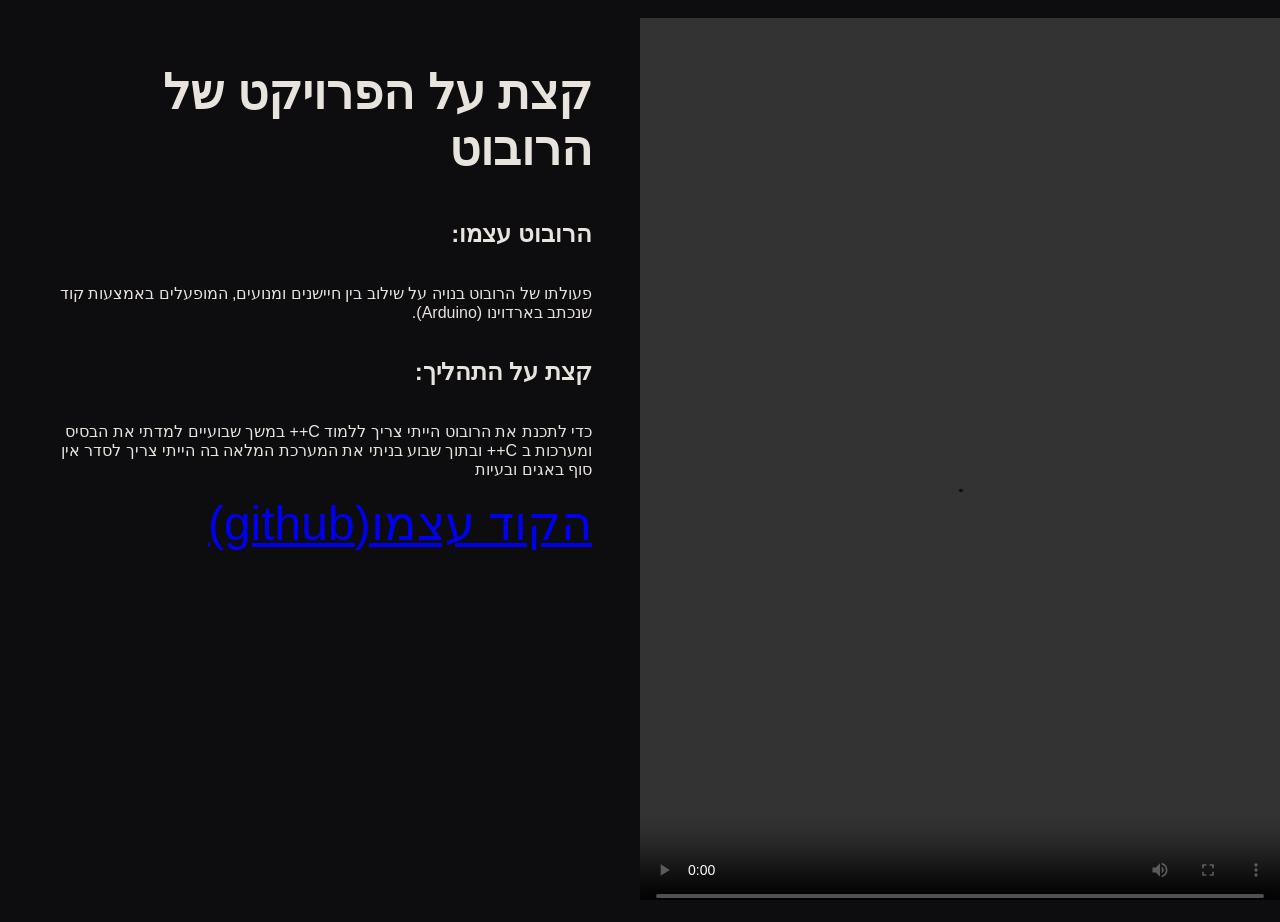
==== ProjectsList/Robot/index.html @ e1ac8319 "Add files via upload" ====
<!doctype html>
<html lang="he" dir="rtl">
  <head>
    <meta charset="UTF-8" />
    <meta name="viewport" content="width=device-width, initial-scale=1.0" />
    <title>Robot project</title>
    <link rel="stylesheet" href="style.css" />
  </head>
  <body>
    <div class="parentEl">
      <div class="Vid">
        <br />
        <video controls class="vid">
          <source src="../../Images/robotVideo.mp4" type="video/mp4" />
          <source />
        </video>
      </div>
      <div class="desc">
        <h1 class="h1">קצת על הפרויקט של הרובוט</h1>
        <h2>הרובוט עצמו:</h2>
        <p>
          פעולתו של הרובוט בנויה על שילוב בין חיישנים ומנועים, המופעלים באמצעות
          קוד שנכתב בארדוינו (Arduino).
        </p>
        <h2>קצת על התהליך:</h2>
        <p>
          כדי לתכנת את הרובוט הייתי צריך ללמוד C++ במשך שבועיים למדתי את הבסיס
          ומערכות ב C++ ובתוך שבוע בניתי את המערכת המלאה בה הייתי צריך לסדר אין
          סוף באגים ובעיות
        </p>
        <a href="https://github.com/orhamer/Arduino" target="_blank" id="link"
          >הקוד עצמו(github)
        </a>
      </div>
    </div>
  </body>
</html>
---- ProjectsList/Robot/style.css ----
:root {
  --ink: #0d0d0f;
  --text: #e8e4dd;
}

html,
body {
  margin: 0;
  padding: 0;
  width: 100%;
  height: 100%;
  background: var(--ink);
  color: var(--text);
  font-family: Arial, Helvetica, sans-serif;
  overflow: hidden;
}

.parentEl {
  display: flex;
  width: 100vw;
  height: 100vh;
}

.parentEl .vid {
  width: 50vw;
  height: 100vh;
  object-fit: cover;
}

.parentEl .desc {
  width: 50vw;
  height: 100vh;
  padding: 4rem 3rem;
  box-sizing: border-box;
  overflow-y: auto;

  display: flex;
  flex-direction: column;
  justify-content: flex-start;
  text-align: right;
}

.parentEl .desc .h1 {
  margin: 0 0 1.5rem 0;
  font-size: 3rem;
  color: var(--text);
  font-weight: bold;
}
#link {
  font-size: 3em;
}
#link:hover {
  opacity: 0.8;
  transform: scale(0.99);
}
#link:active {
  transform: rotate();
}

/*mobile stuff */
@media (max-width: 768px) {
  html,
  body {
    overflow: auto;
  }

  .parentEl {
    flex-direction: column;
    height: auto;
  }

  .parentEl .vid {
    width: 100vw;
    height: 50vh;
  }

  .parentEl .desc {
    width: 100vw;
    height: auto;
    overflow-y: visible;
    padding: 2rem;
    text-align: center;
  }
}
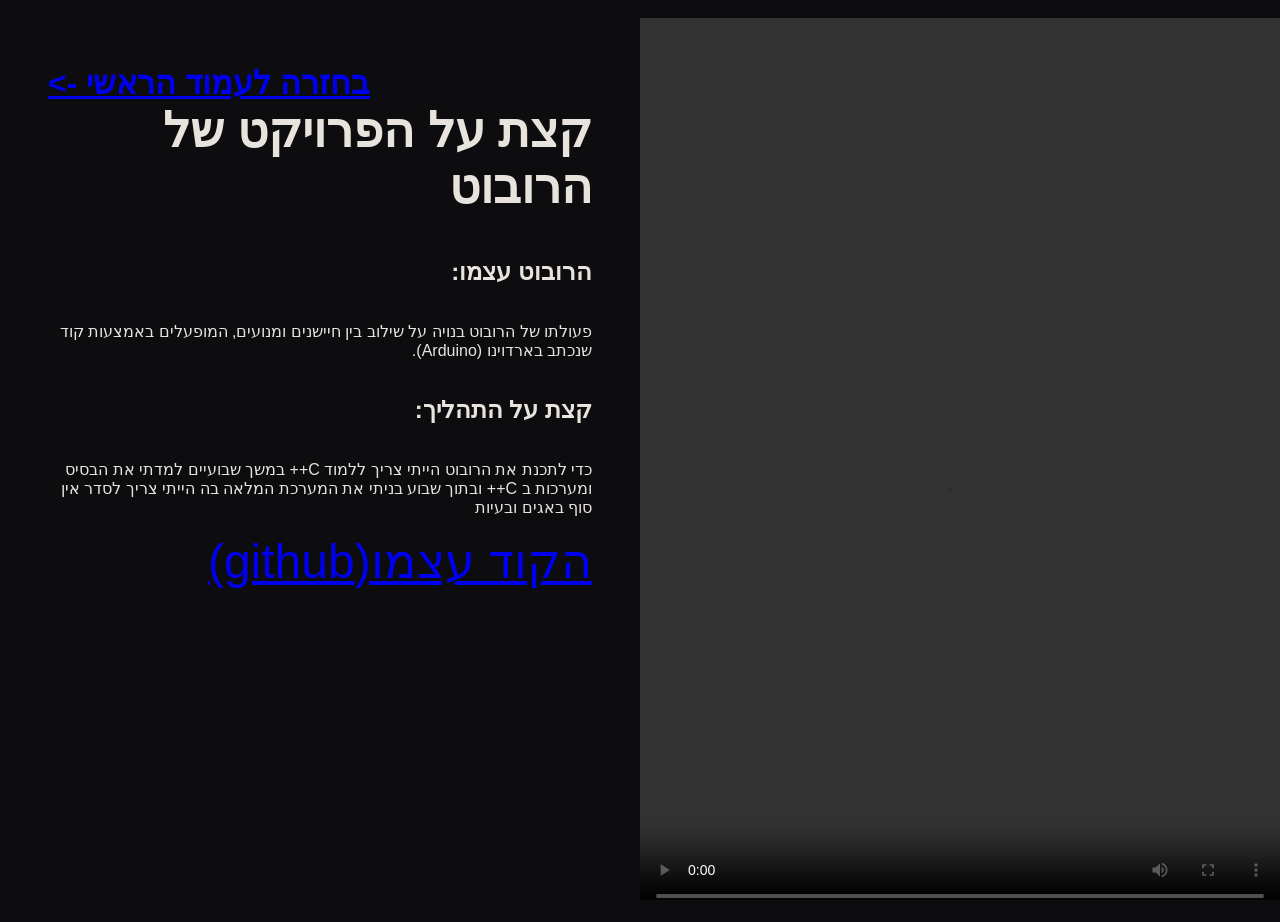
==== commit 72646124: "Add files via upload" ====
--- a/ProjectsList/Robot/index.html
+++ b/ProjectsList/Robot/index.html
@@ -16,6 +16,7 @@
         </video>
       </div>
       <div class="desc">
+        <a href="../../index.html" class="hrf">בחזרה לעמוד הראשי -> </a>
         <h1 class="h1">קצת על הפרויקט של הרובוט</h1>
         <h2>הרובוט עצמו:</h2>
         <p>
--- a/ProjectsList/Robot/style.css
+++ b/ProjectsList/Robot/style.css
@@ -56,6 +56,12 @@
 #link:active {
   transform: rotate();
 }
+.parentEl .hrf {
+  text-align: left;
+
+  font-weight: bold;
+  font-size: 2em;
+}
 
 /*mobile stuff */
 @media (max-width: 768px) {
